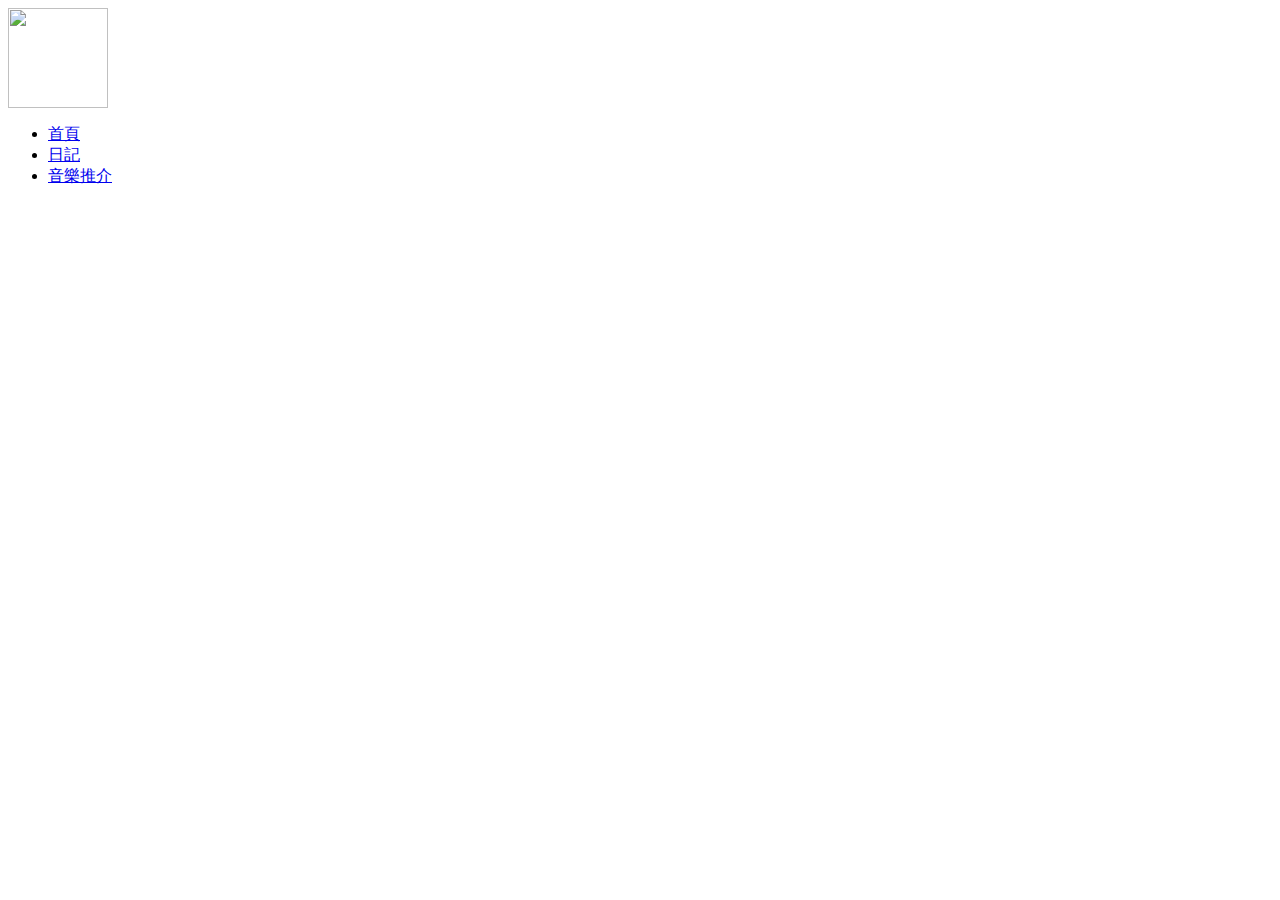
==== Base/header.html @ 34ce4abd "LegianaPage" ====
<html>
    <head>
        <link href='./style1.css' rel='stylesheet'>
    </head>
    <body>
        <header>
            <a href='./index.html'><img src='./Pic/logo.png' class="logo" width="100" height="100"></a>
            <ul>
                <li><a href='./index.html'>首頁</a></li>
                <li><a href='./Page/diary.html'>日記</a></li>
                <li><a href='/Page/Music.html'>音樂推介</a></li>
            </ul>
        </header>
    </body>
</html>
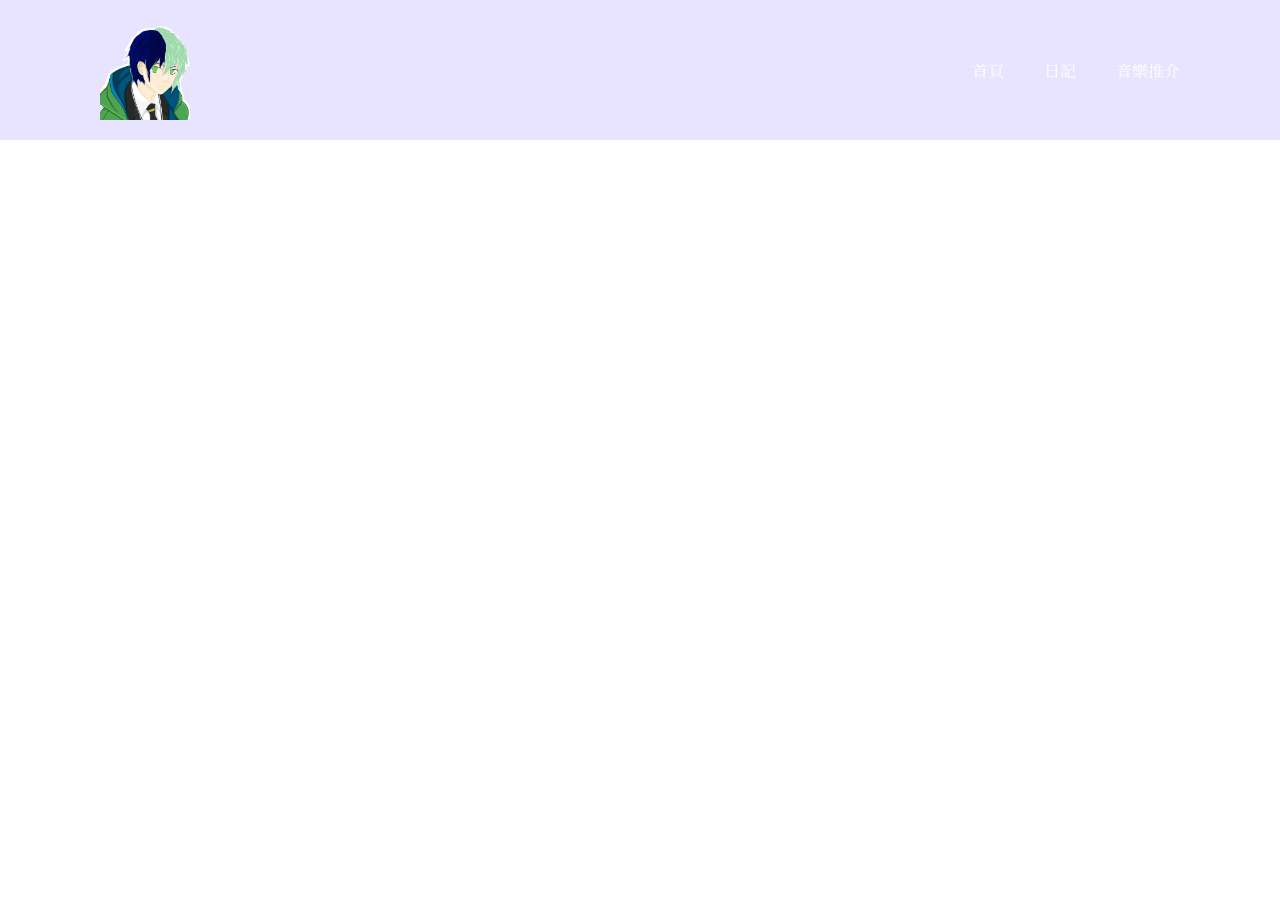
==== commit 489962ce: "LegianaPage" ====
--- a/Base/header.html
+++ b/Base/header.html
@@ -1,13 +1,13 @@
 <html>
     <head>
-        <link href='./style1.css' rel='stylesheet'>
+        <link href='/style1.css' rel='stylesheet'>
     </head>
     <body>
         <header>
-            <a href='./index.html'><img src='./Pic/logo.png' class="logo" width="100" height="100"></a>
+            <a href='/index.html'><img src='/Pic/logo.png' class="logo" width="100" height="100"></a>
             <ul>
-                <li><a href='./index.html'>首頁</a></li>
-                <li><a href='./Page/diary.html'>日記</a></li>
+                <li><a href='/index.html'>首頁</a></li>
+                <li><a href='/Page/diary.html'>日記</a></li>
                 <li><a href='/Page/Music.html'>音樂推介</a></li>
             </ul>
         </header>
--- a/style1.css
+++ b/style1.css
@@ -0,0 +1,257 @@
+@import "compass/css3";
+@import url(https://fonts.googleapis.com/css?family=Noto+Serif+TC&amp;display=swap);
+
+*
+{
+  margin: 0;
+  padding: 0;
+  box-sizing: border-box;
+  font-family: 'Noto Serif TC', serif;
+  cursor: url('Pic/gam1340.ico') ,pointer;
+}
+body {
+    -ms-overflow-style: none; /* for Internet Explorer, Edge */
+    scrollbar-width: none; /* for Firefox */
+    overflow-y: scroll; 
+}
+body::-webkit-scrollbar {
+    display: none;
+}
+a {
+    cursor: url('Pic/gam1338.ico') ,pointer;
+}
+.headerpage {
+    position: absolute;
+    width: auto;
+}
+header
+{
+  position: fixed;
+  top: 0;
+  left: 0;
+  width: 100%;
+  padding: 20px 100px;
+  display: flex;
+  justify-content: space-between;
+  align-items: center;
+  animation: slide-in03 1s backwards;
+  background-color: rgba(142, 116, 255, 0.2);
+  z-index: 999;
+}
+header img.logo
+{
+    position: relative;
+    max-width: 100px;
+    cursor: url('Pic/gam1338.ico') ,pointer;
+}
+header ul
+{
+    position: relative;
+    display: flex;
+}
+header ul li
+{
+    list-style: none;
+}
+header ul li a
+{
+    display: inline-block;
+    color: #fff;
+    font-weight: 400;
+    margin-left: 40px;
+    text-decoration: none;
+    cursor: url('Pic/gam1338.ico') ,pointer;
+}
+section.sec2
+{
+  position: fixed;
+  width: 100%;
+  min-height: 100vh;
+  padding: 100px;
+  display: flex;
+  justify-content: space-between;
+  align-items: center;
+  background: linear-gradient(to left,#8942a8, #0062be);
+  z-index: -1;
+}
+section.sec3
+{
+  position: fixed;
+  width: 100%;
+  min-height: 100vh;
+  padding: 100px;
+  display: flex;
+  justify-content: space-between;
+  align-items: center;
+  background: linear-gradient(to left,#110118, rgb(65, 8, 1));
+  z-index: -1;
+}
+section.Index
+{
+  width: 100%;
+  min-height: 100vh;
+  padding: 100px;
+  display: flex;
+  justify-content: space-between;
+  align-items: center;
+  user-select: none;
+}
+.content
+{
+    position: relative;
+    width: 100%;
+    display: flex;
+    justify-content: space-between;
+    align-items: center;
+    overflow: hidden;
+}
+.content .textBox
+{
+    position: relative;
+    max-width: 600px;
+    animation: slide-in01 1.5s backwards;
+}
+.content .textBox h2
+{
+    color: #fff;
+    font-size: 3em;
+    line-height: 2em;
+    font-weight: 900;
+    text-transform: uppercase;
+} 
+.content .textBox h2 span
+{
+    font-size: 2.5em;
+}
+.content .textBox a
+{
+    display: inline-block;
+    margin-top: 20px;
+    padding: 8px 20px;
+    background: #fff;
+    border-radius: 40px;
+    font-weight: 500;
+    letter-spacing: 1px;
+    text-decoration: none;
+    text-transform: uppercase;
+    cursor: url('Pic/gam1338.ico') ,pointer;
+}
+.content .imgBox
+{
+    width: 600px;
+    padding-right: 50px;
+    position: relative;
+    display: flex;
+    justify-content: flex-end;
+}
+.content .imgBox img
+{
+    min-width: 750px;
+    animation: slide-in02 1.5s backwards;
+}
+@keyframes slide-in01 {
+    from {
+        transform: translate3d(-100%, 0, 0);
+    }
+}
+@keyframes slide-in02 {
+    from {
+        transform: translate3d(100%, 0, 0);
+    }
+}
+@keyframes slide-in03 {
+    from {
+        transform: translate3d(0, -100%, 0);
+    }
+}
+#Animation_Part
+
+.box-area
+{
+    position: absolute;
+    top: 0;
+    left: 0;
+    width: 100%;
+    height: 100%;
+    overflow: hidden;
+}
+.box-area li{
+    position: absolute;
+    display: block;
+    list-style: none;
+    width: 25px;
+    height: 25px;
+    background: rgba(255, 255, 255, 0.2);
+    animation: animate 20s linear infinite;
+}
+.box-area li:nth-child(1)
+{
+    left: 86%;
+    width: 80px;
+    height: 30px;
+    animation-delay: 1.5s;
+    animation-duration: 10s;
+}
+.box-area li:nth-child(2)
+{
+    left: 12%;
+    width: 30px;
+    height: 30px;
+    animation-delay: 1.5s;
+    animation-duration: 10s;
+}
+.box-area li:nth-child(3)
+{
+    left: 70%;
+    width: 100px;
+    height: 100px;
+    animation-delay: 5.5s;
+    animation-duration: 10s;
+}
+.box-area li:nth-child(4)
+{
+    left: 42%;
+    width: 150px;
+    height: 150px;
+    animation-delay: 0s;
+    animation-duration: 15s;
+}
+.box-area li:nth-child(5)
+{
+    left: 65%;
+    width: 40px;
+    height: 40px;
+    animation-delay: 0s;
+}
+.box-area li:nth-child(6)
+{
+    left: 15%;
+    width: 110px;
+    height: 110px;
+    animation-delay: 3.5s;
+}
+@keyframes animate {
+    0%{
+        transform: translateY(0) rotate(0deg);
+        opacity: 1;
+    }
+    100%{
+        transform: translateY(-800px) rotate(360deg);
+        opacity: 0;
+    }
+}
+#btt {
+    position: fixed;
+    bottom: 20px;
+    right: 30px;
+    z-index: 99;
+    padding: 15px;
+    background-color: transparent;
+    border-color: transparent;
+    cursor: url('Pic/gam1338.ico') ,pointer;
+}
+#btt .btt-img {
+    position: relative;
+    max-width: 50px;
+    cursor: url('Pic/gam1338.ico') ,pointer;
+}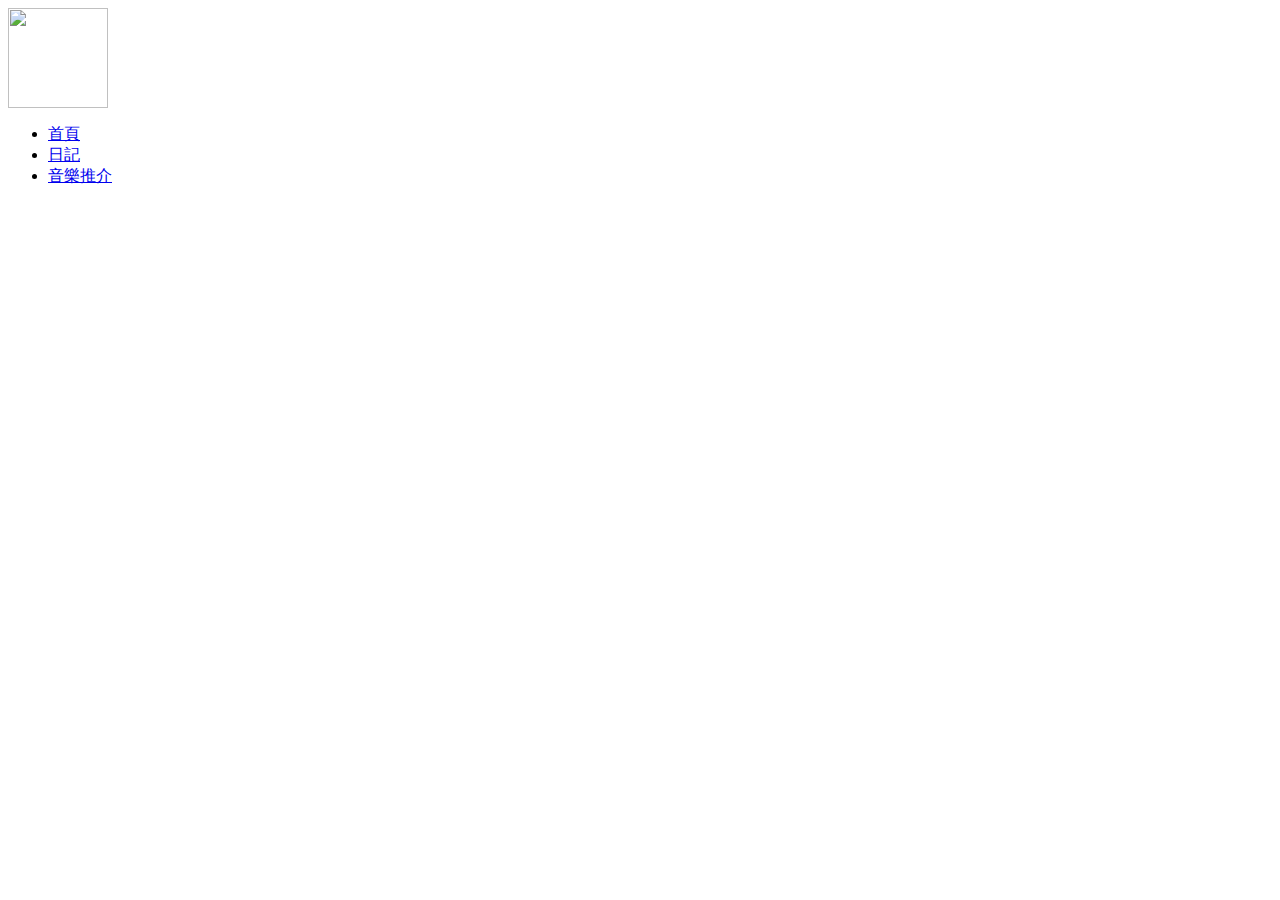
==== commit 914f42c6: "LegianaPage" ====
--- a/Base/header.html
+++ b/Base/header.html
@@ -1,14 +1,14 @@
 <html>
     <head>
-        <link href='/style1.css' rel='stylesheet'>
+        <link href='/LegianaPage/style1.css' rel='stylesheet'>
     </head>
     <body>
         <header>
-            <a href='/index.html'><img src='/Pic/logo.png' class="logo" width="100" height="100"></a>
+            <a href='/LegianaPage/index.html'><img src='/LegianaPage/Pic/logo.png' class="logo" width="100" height="100"></a>
             <ul>
-                <li><a href='/index.html'>首頁</a></li>
-                <li><a href='/Page/diary.html'>日記</a></li>
-                <li><a href='/Page/Music.html'>音樂推介</a></li>
+                <li><a href='/LegianaPage/index.html'>首頁</a></li>
+                <li><a href='/LegianaPage/Page/diary.html'>日記</a></li>
+                <li><a href='/LegianaPage/Page/Music.html'>音樂推介</a></li>
             </ul>
         </header>
     </body>
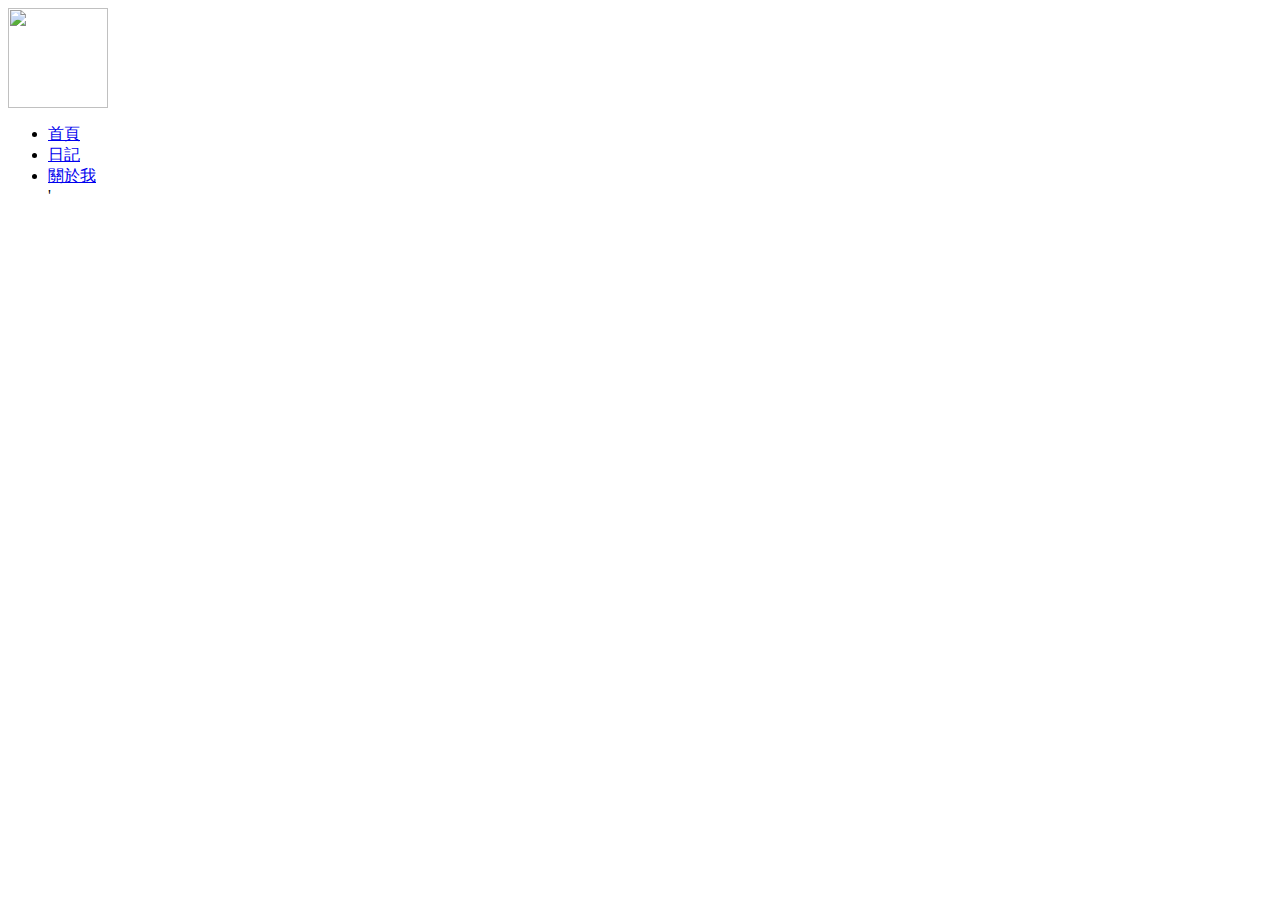
==== commit cce0f1ee: "LegianaPage" ====
--- a/Base/header.html
+++ b/Base/header.html
@@ -8,7 +8,7 @@
             <ul>
                 <li><a href='/LegianaPage/index.html'>首頁</a></li>
                 <li><a href='/LegianaPage/Page/diary.html'>日記</a></li>
-                <li><a href='/LegianaPage/Page/Music.html'>音樂推介</a></li>
+                <li><a href='/LegianaPage/Page/about.html'>關於我</a></li>'
             </ul>
         </header>
     </body>
